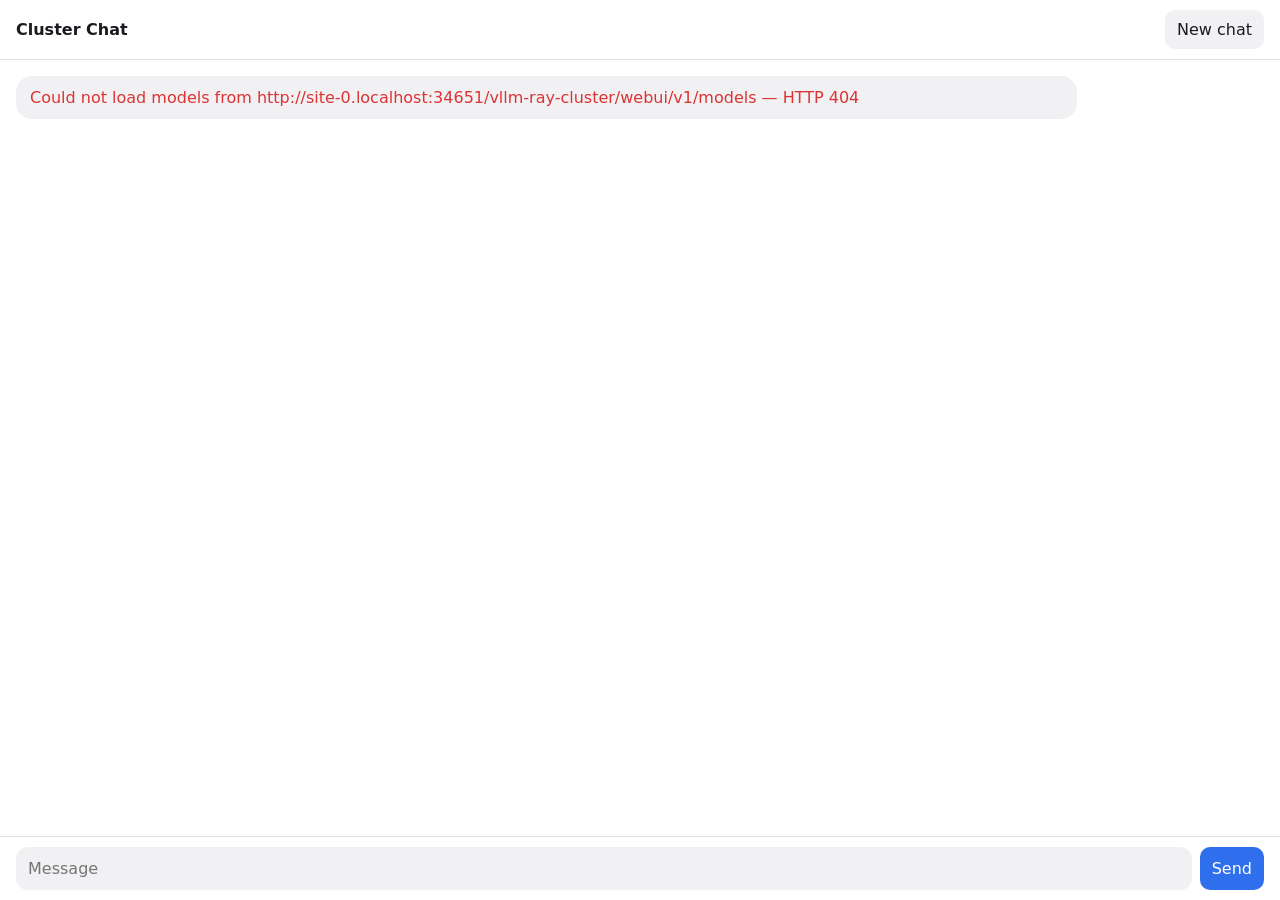
==== vllm-ray-cluster/webui/index.html @ 48509297 "vllm-ray-cluster: Ray + vLLM PP=2 experiment, benchmark results, web chat UI Co-Authored-By: Claude " ====
<!doctype html>
<html lang="en">
<head>
<meta charset="utf-8">
<meta name="viewport" content="width=device-width, initial-scale=1, viewport-fit=cover">
<title>Cluster Chat</title>
<style>
  :root { --bg:#fff; --fg:#1b1b1f; --muted:#6b6b76; --card:#f1f1f4; --me:#2f6fed; --mefg:#fff; --line:#dcdce2; }
  @media (prefers-color-scheme: dark) { :root { --bg:#111114; --fg:#ececf1; --muted:#9a9aa6; --card:#1e1e24; --me:#3b6fe0; --line:#2c2c34; } }
  * { box-sizing: border-box; }
  html, body { height: 100%; margin: 0; }
  body { background: var(--bg); color: var(--fg); font: 16px/1.45 -apple-system, system-ui, sans-serif; display: flex; flex-direction: column; }
  header { display: flex; align-items: center; gap: 8px; padding: 10px 16px; border-bottom: 1px solid var(--line); padding-top: max(10px, env(safe-area-inset-top)); }
  header h1 { font-size: 16px; margin: 0; flex: 1; }
  header .model { color: var(--muted); font-size: 12px; }
  button { font: inherit; border: 0; border-radius: 10px; padding: 8px 12px; background: var(--card); color: var(--fg); }
  #chat { flex: 1; overflow-y: auto; padding: 16px; display: flex; flex-direction: column; gap: 10px; }
  .msg { max-width: 85%; padding: 10px 14px; border-radius: 16px; white-space: pre-wrap; word-wrap: break-word; background: var(--card); }
  .msg.user { align-self: flex-end; background: var(--me); color: var(--mefg); }
  .msg.err { color: #d33; }
  .stats { color: var(--muted); font-size: 12px; align-self: flex-start; margin-top: -6px; }
  form { display: flex; gap: 8px; padding: 10px 16px; padding-bottom: max(10px, env(safe-area-inset-bottom)); border-top: 1px solid var(--line); }
  textarea { flex: 1; resize: none; font: inherit; color: var(--fg); background: var(--card); border: 0; border-radius: 12px; padding: 10px 12px; max-height: 140px; }
  #send { background: var(--me); color: #fff; }
</style>
</head>
<body>
<header>
  <h1>Cluster Chat <span class="model" id="model"></span></h1>
  <button id="clear" type="button">New chat</button>
</header>
<div id="chat"></div>
<form id="form">
  <textarea id="input" rows="1" placeholder="Message" autocomplete="off"></textarea>
  <button id="send" type="submit">Send</button>
</form>
<script>
const chat = document.getElementById('chat'), input = document.getElementById('input'),
      send = document.getElementById('send'), modelEl = document.getElementById('model');
let model = null, history = [], controller = null;
try { history = JSON.parse(localStorage.getItem('chat') || '[]'); } catch (e) {}

function save() { try { localStorage.setItem('chat', JSON.stringify(history)); } catch (e) {} }
function bubble(role, text, cls) {
  const d = document.createElement('div');
  d.className = 'msg ' + role + (cls ? ' ' + cls : '');
  d.textContent = text; chat.appendChild(d); chat.scrollTop = chat.scrollHeight; return d;
}
history.forEach(m => bubble(m.role === 'user' ? 'user' : 'assistant', m.content));

fetch(new URL('v1/models', location.href), { cache: 'no-store' })
  .then(r => { if (!r.ok) throw new Error('HTTP ' + r.status); return r.json(); })
  .then(j => { model = j.data[0].id; modelEl.textContent = model; })
  .catch(err => bubble('assistant', 'Could not load models from ' + new URL('v1/models', location.href) + ' — ' + err.message, 'err'));

document.getElementById('clear').onclick = () => { history = []; save(); chat.innerHTML = ''; };
input.addEventListener('input', () => { input.style.height = 'auto'; input.style.height = input.scrollHeight + 'px'; });

document.getElementById('form').addEventListener('submit', async e => {
  e.preventDefault();
  if (controller) { controller.abort(); return; }
  const text = input.value.trim(); if (!text || !model) return;
  input.value = ''; input.style.height = 'auto';
  history.push({ role: 'user', content: text }); bubble('user', text);
  const out = bubble('assistant', '…'); let acc = '', toks = 0; const t0 = performance.now();
  controller = new AbortController(); send.textContent = 'Stop';
  try {
    const r = await fetch('v1/chat/completions', { method: 'POST', signal: controller.signal,
      headers: { 'Content-Type': 'application/json' },
      body: JSON.stringify({ model, messages: history, stream: true, max_tokens: 1024 }) });
    if (!r.ok) throw new Error('HTTP ' + r.status);
    const reader = r.body.getReader(), dec = new TextDecoder(); let buf = '';
    for (;;) {
      const { done, value } = await reader.read(); if (done) break;
      buf += dec.decode(value, { stream: true });
      const lines = buf.split('\n'); buf = lines.pop();
      for (const l of lines) {
        if (!l.startsWith('data:') || l.includes('[DONE]')) continue;
        const delta = JSON.parse(l.slice(5)).choices?.[0]?.delta?.content;
        if (delta) { acc += delta; toks++; out.textContent = acc; chat.scrollTop = chat.scrollHeight; }
      }
    }
  } catch (err) {
    if (err.name !== 'AbortError') { out.textContent = acc || ('Error: ' + err.message); out.classList.add('err'); }
  }
  if (acc) {
    history.push({ role: 'assistant', content: acc }); save();
    const s = document.createElement('div'); s.className = 'stats';
    s.textContent = (toks / ((performance.now() - t0) / 1000)).toFixed(1) + ' tok/s'; chat.appendChild(s);
  } else if (!out.classList.contains('err')) { out.remove(); history.pop(); }
  controller = null; send.textContent = 'Send';
});
</script>
</body>
</html>
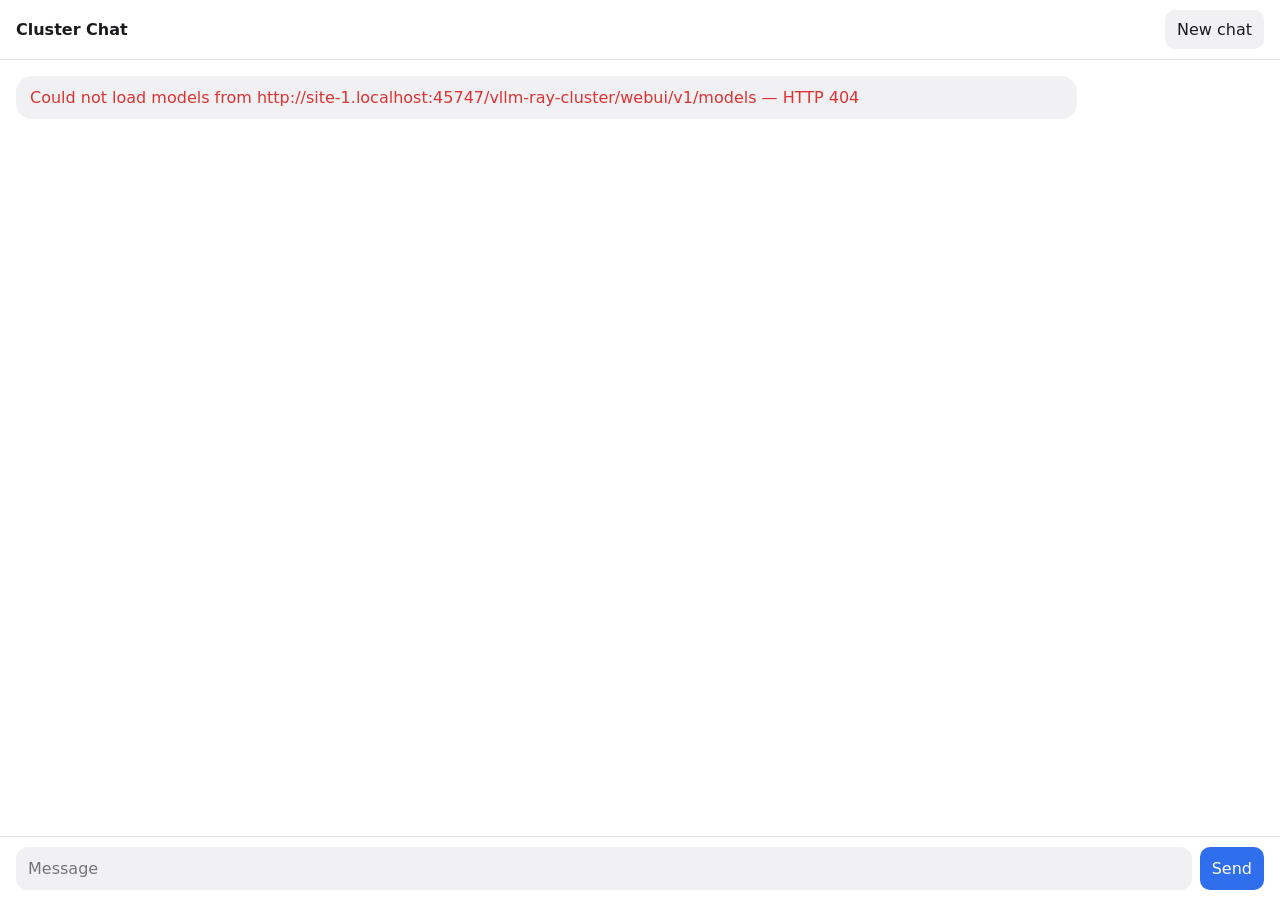
==== commit d8da176e: "vllm-ray-cluster: auto-discovering router, model picker, join scripts for Windows/Linux Co-Authored-" ====
--- a/vllm-ray-cluster/webui/index.html
+++ b/vllm-ray-cluster/webui/index.html
@@ -50,7 +50,13 @@
 
 fetch(new URL('v1/models', location.href), { cache: 'no-store' })
   .then(r => { if (!r.ok) throw new Error('HTTP ' + r.status); return r.json(); })
-  .then(j => { model = j.data[0].id; modelEl.textContent = model; })
+  .then(j => {
+    const sel = document.createElement('select');
+    sel.style.cssText = 'font:inherit;font-size:12px;background:var(--card);color:var(--muted);border:0;border-radius:8px;padding:2px 4px;max-width:45vw';
+    j.data.forEach(m => sel.add(new Option(m.id, m.id)));
+    model = sel.value; sel.onchange = () => { model = sel.value; };
+    modelEl.replaceChildren(sel);
+  })
   .catch(err => bubble('assistant', 'Could not load models from ' + new URL('v1/models', location.href) + ' — ' + err.message, 'err'));
 
 document.getElementById('clear').onclick = () => { history = []; save(); chat.innerHTML = ''; };
